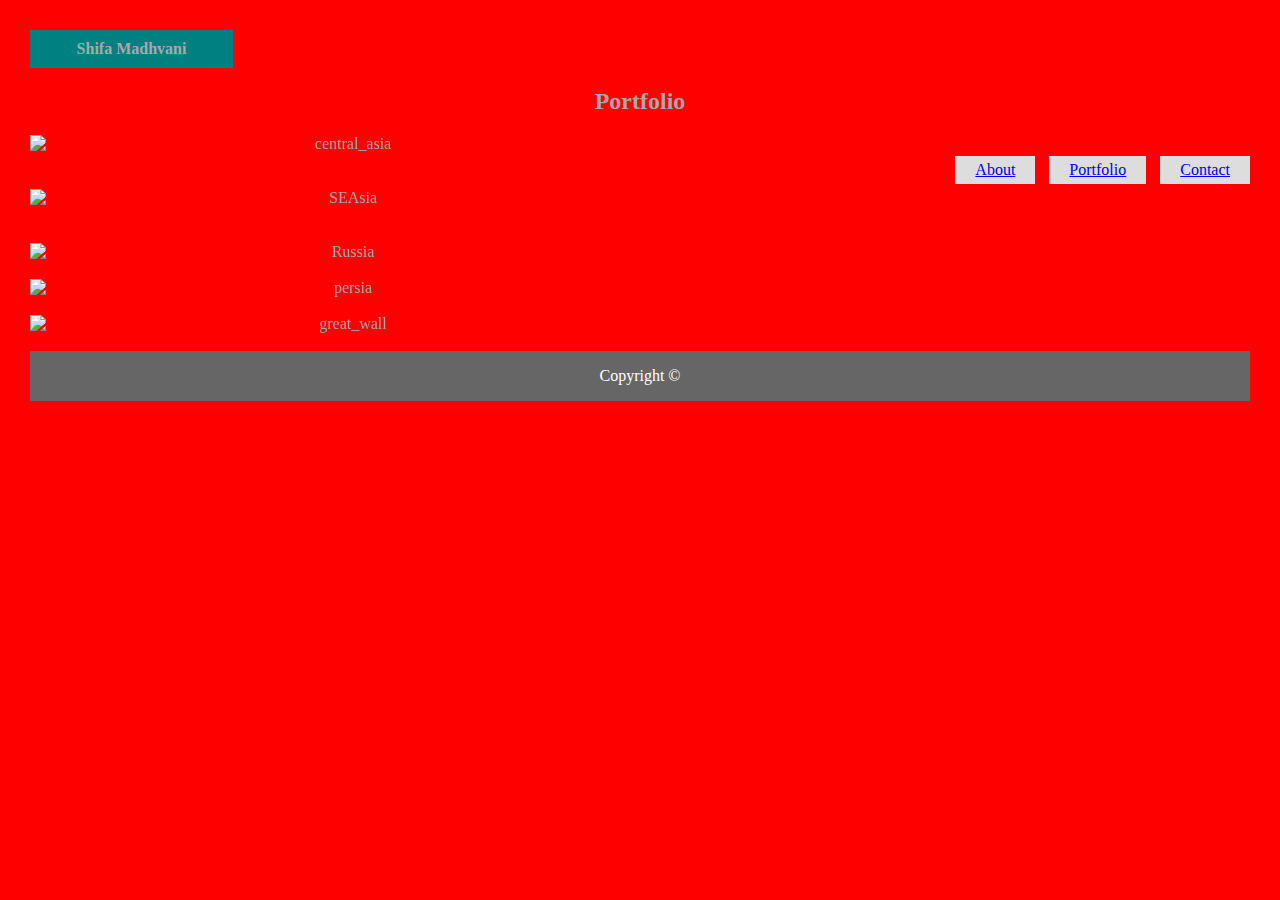
==== portfolio.html @ b8de54a3 "file structure change" ====
<!DOCTYPE html>
<html>
<head>
<meta name="viewport" content="width=device-width, initial-scale=1">
<style>
.container {
    position: relative;
    width: 50%;
}

.image {
  opacity: 1;
  display: block;
  width: 9%;
  height: auto;
  transition: .5s ease;
  backface-visibility: hidden;
}

.middle {
  transition: .5s ease;
  opacity: 0;
  position: absolute;
  top: 50%;
  left: 35%;
  transform: translate(-40%, -20%);
  -ms-transform: translate(-40%, -20%);
  text-align: center;
}

.container:hover .image {
  opacity: 0.3;
}

.container:hover .middle {
  opacity: 1;
}

.text {
  background-color: teal;
  color: white;
  font-size: 16px;
  padding: 16px 32px;
}
</style>


<title>Portfolio</title>
        <link rel="stylesheet" type="text/css"href="assets/css/style.css">
    </head>
    <header><strong>Shifa Madhvani</strong></header>
    <body>
            <h2>Portfolio</h2>
            <nav>
                    <li><a href="index.html">About</a></li>
                    <li><a href="portfolio.html">Portfolio</a></li>
                    <li><a href="contact.html">Contact</a></li>
            
                 
                    
                    </nav>
                    
                

</div>


<body>

<div class="container">
  <img src="http://www.paxgaea.com/images/coming_home_from_school.jpg" alt="central_asia" class="image" style="width:70%">
  <div class="middle">
    <div class="text">picture 1</div>
  </div>
</div>
  
<br>
<br>
<br>

<div class="container">
    <img src="https://upload.wikimedia.org/wikipedia/commons/0/0e/Boracay_Island%2C_Philippines_-_panoramio.jpg" alt="SEAsia" class="image" style="width:70%">
    <div class="middle">
      <div class="text">picture 2</div>
    </div>
  </div>

<br>
<br>
<br>
  <div class="container">
      <img src="https://igu-online.org/wp-content/uploads/2017/04/st-basils-cathedral.jpg" alt="Russia" class="image" style="width:70%">
      <div class="middle">
        <div class="text">picture 3</div>
      </div>
    </div>

    <br>
    <br>

    <div class="container">
        <img src="http://www.mashahirgasht.com/wp-content/uploads/2018/03/emam-jameh-mosque-Isfahan-book-iran-tours-online-mashahir-gasht-travel-agency-in-iran.jpg" alt="persia" class="image" style="width:70%">
        <div class="middle">
          <div class="text">picture 4</div>
        </div>
      </div>

      <br>
      <br>

      <div class="container">
          <img src="http://www.insider.gr/sites/default/files/siniko-teixos.jpg" alt="great_wall" class="image" style="width:70%">
          <div class="middle">
            <div class="text">picture 5</div>
          </div>
        </div>
        <br>
        <br>
    </div>
</body>
<footer>Copyright &copy;</footer>
</html>
---- assets/css/style.css ----
* {
    box-sizing: border-box;
    text-align: center;

}

body {
background-color: red;

}
.textOverImage{
    width: 300px;
    height: 300px;
    float: left;
    margin: 4px;
    background-size:100%;
}
div.static {
    position: static;
    border: 3px solid teal
}

h1 {
    width: 12.3%;
    padding: 10px;
    font-family: 'Georgia', Times, Times New Roman, serif;
    margin-bottom: 20px;
    margin-top: 10px
    color:white;
    background:teal;
}

header {
    width: 15%;
    padding: 10px;
    font-family: 'Georgia', Times, Times New Roman, serif;
    margin-bottom: 20px;
    margin-top: 10px
    color: white;
    background:teal;
}


footer {
    padding: 1em;
    color: white;
    background-color:#666666;
    clear: left;
    text-align: center;
}
   nav{
float: right;
line-height: 70px;
}

nav li {
    display: inline-block;
    padding: 5px 20px;
    margin-left: 10px;
    background: #dddddd;
    line-height: normal;
}
.container {
    max-width: 900px;
    width: 96%;
    margin: auto;
    float: left;
}


.content p {
    float: left;
    width: 600px;
    background: grey;
    padding: 20px;
    border-radius: 5px;
}
body { 
    margin: 10px;
    padding: 20px;
    font-family: 'Times New Roman', Times, serif;
    color: darkgrey;
    background: #f3f3f3

    .container {
        max0width: 960px;
        width: 96%
        margin: auto;
    }

}
#about-me {
    width: 33.3%;
    float: right;
    color: #777777;
    height: 20px;
    background-image: url(darkness.png)

}

#portfolio {
    width: 33.3%;
    float: left;
    color:#777777;
    height: 20px;
}

#contact {
    width: 33.3%;
    float: left;
    color: #777777;
    height: 20px;
}

* {box-sizing: content-box}
.links::after {
    Content: "about-me";
    Display: block;
    Clear: both;
}
#para {
    float: left;
    text-align: left;
    color: grey;
}

 bio-img {
   
float: left;
position: relative;
text-align: center;
padding: 20px;
}

#full {
    width: 100%;
    overflow: auto;
    clear: both;
    background: grey;
  }
  
   


  .boxed {
      
      background: lightgrey; 
  }

  .row {
      display: flex;
      flex-wrap: wrap;
      padding: 0 4px;
  }

  <html>
  <head>
  <meta name="viewport" content="width=device-width, initial-scale=1">
  <style>
  .container {
      position: relative;
      width: 50%;
  }
  
  .image {
    opacity: 1;
    display: block;
    width: 100%;
    height: auto;
    transition: .5s ease;
    backface-visibility: hidden;
  }
  
  .middle {
    transition: .5s ease;
    opacity: 0;
    position: absolute;
    top: 50%;
    left: 50%;
    transform: translate(-50%, -50%);
    -ms-transform: translate(-50%, -50%);
    text-align: center;
  }
  
  .container:hover .image {
    opacity: 0.3;
  }
  
  .container:hover .middle {
    opacity: 1;
  }
  
  .text {
    background-color: teal;
    color: white;
    font-size: 16px;
    padding: 16px 32px;
  }




  <style>
.container {
    position: relative;
    width: 50%;
}

.image {
  opacity: 1;
  display: block;
  width: 9%;
  height: auto;
  transition: .5s ease;
  backface-visibility: hidden;
}

.middle {
  transition: .5s ease;
  opacity: 0;
  position: absolute;
  top: 50%;
  left: 35%;
  transform: translate(-40%, -20%);
  -ms-transform: translate(-40%, -20%);
  text-align: center;
}

.container:hover .image {
  opacity: 0.3;
}

.container:hover .middle {
  opacity: 1;
}

.text {
  background-color: teal;
  color: white;
  font-size: 16px;
  padding: 16px 32px;
}
</style>
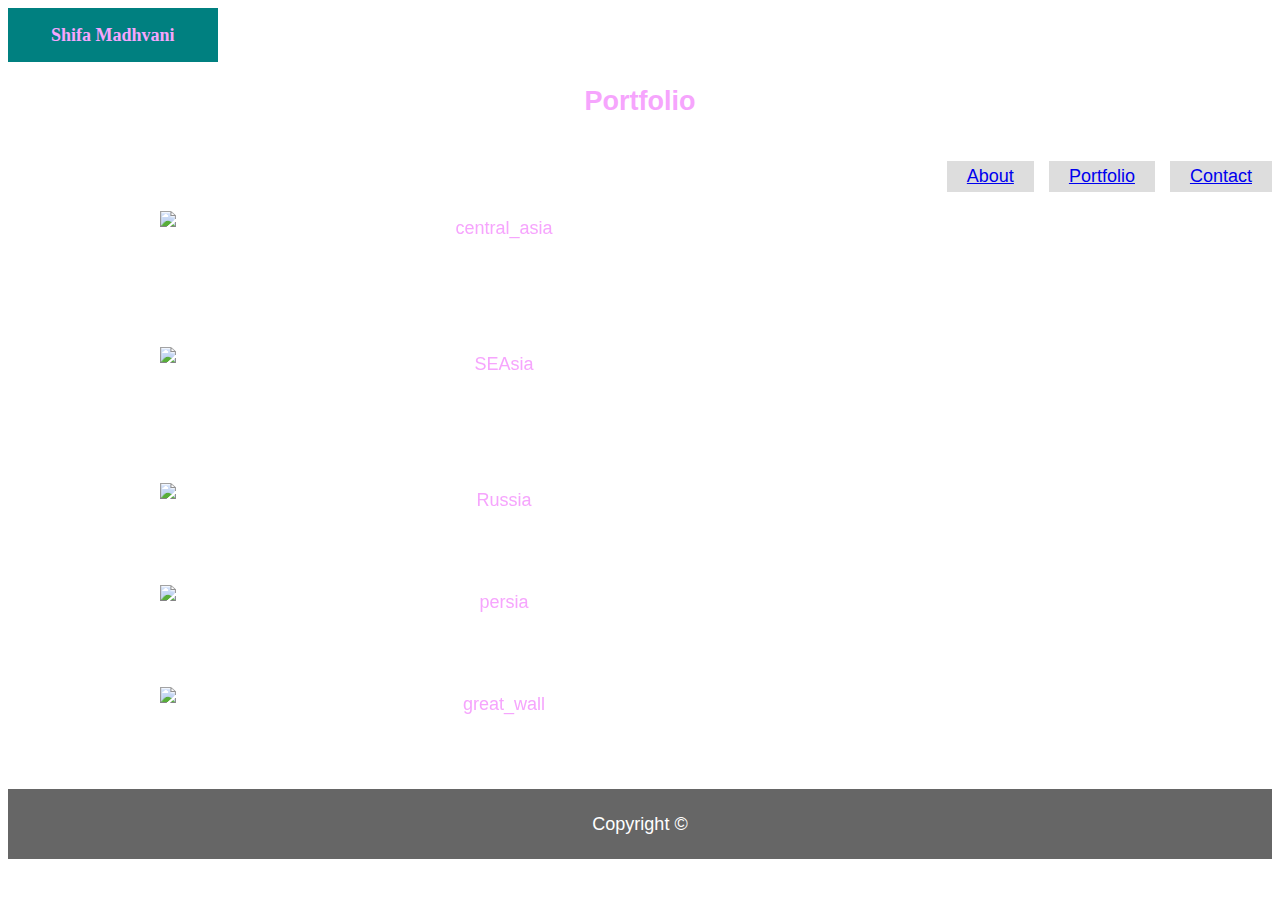
==== commit 530c2f77: "Update portfolio.html" ====
--- a/portfolio.html
+++ b/portfolio.html
@@ -70,7 +70,7 @@
 <div class="container">
   <img src="http://www.paxgaea.com/images/coming_home_from_school.jpg" alt="central_asia" class="image" style="width:70%">
   <div class="middle">
-    <div class="text">picture 1</div>
+    <div class="text">central Asia</div>
   </div>
 </div>
   
--- a/assets/css/style.css
+++ b/assets/css/style.css
@@ -1,3 +1,4 @@
+
 
 * {
     box-sizing: border-box;
@@ -6,7 +7,11 @@
 }
 
 body {
-background-color: red;
+    font-family: Arial, "Helvetica Neue", Helvetica, sans-serif;
+    font-size: 18px;
+    line-height: 34px;
+    color: rgb(246, 165, 253);
+  
 
 }
 .textOverImage{
@@ -62,10 +67,11 @@
     line-height: normal;
 }
 .container {
-    max-width: 900px;
-    width: 96%;
-    margin: auto;
-    float: left;
+    width: 100%;
+  max-width: 960px;
+  margin: 0 auto;
+  clear: both;
+
 }
 
 
@@ -76,18 +82,6 @@
     padding: 20px;
     border-radius: 5px;
 }
-body { 
-    margin: 10px;
-    padding: 20px;
-    font-family: 'Times New Roman', Times, serif;
-    color: darkgrey;
-    background: #f3f3f3
-
-    .container {
-        max0width: 960px;
-        width: 96%
-        margin: auto;
-    }
 
 }
 #about-me {
@@ -235,6 +229,10 @@
   opacity: 1;
 }
 
+.bio-image {
+    float: left;
+}
+
 .text {
   background-color: teal;
   color: white;
@@ -242,3 +240,93 @@
   padding: 16px 32px;
 }
 </style>
+
+
+#main-container {
+  padding-top: 130px;
+  min-height: calc(100vh - 70px);
+}
+
+.main-section {
+  float: left;
+  width: 100%;
+  max-width: 960px;
+  padding: 30px;
+  margin: 0 0 40px;
+  background: #fff;
+  border: 1px solid #ddd;
+}
+
+/* portfolio page */
+
+.work {
+  position: relative;
+  float: left;
+  width: 274px;
+  margin: 20px 0 25px;
+  overflow: auto;
+}
+
+.work:nth-child(even) {
+  margin-right: 40px;
+}
+
+.work img {
+  width: 100%;
+  border: 0 none;
+  opacity: 0.8;
+}
+
+.work h3 {
+  position: absolute;
+  bottom: 20px;
+  width: 100%;
+  padding: 15px;
+  margin-bottom: 0;
+  font-weight: 300;
+  line-height: 30px;
+  color: #fff;
+  text-align: center;
+  background: #4aaaa5;
+  border-bottom: 0;
+}
+
+.auth-image {
+  float: left;
+  width: 200px;
+  height: auto;
+  margin-top: 10px;
+  margin-right: 25px;
+}
+
+/* contact page */
+
+#contact-form ul {
+  margin-bottom: 20px;
+}
+
+#contact-form li {
+  margin-bottom: 10px;
+}
+
+label,
+input[type=text],
+input[type=email],
+textarea {
+  display: block;
+  width: 100%;
+}
+
+input[type=text],
+input[type=email],
+textarea {
+  height: 35px;
+  padding: 0 10px;
+  font-size: 14px;
+  border: 1px solid #ddd;
+}
+
+textarea {
+  height: 200px;
+}
+
